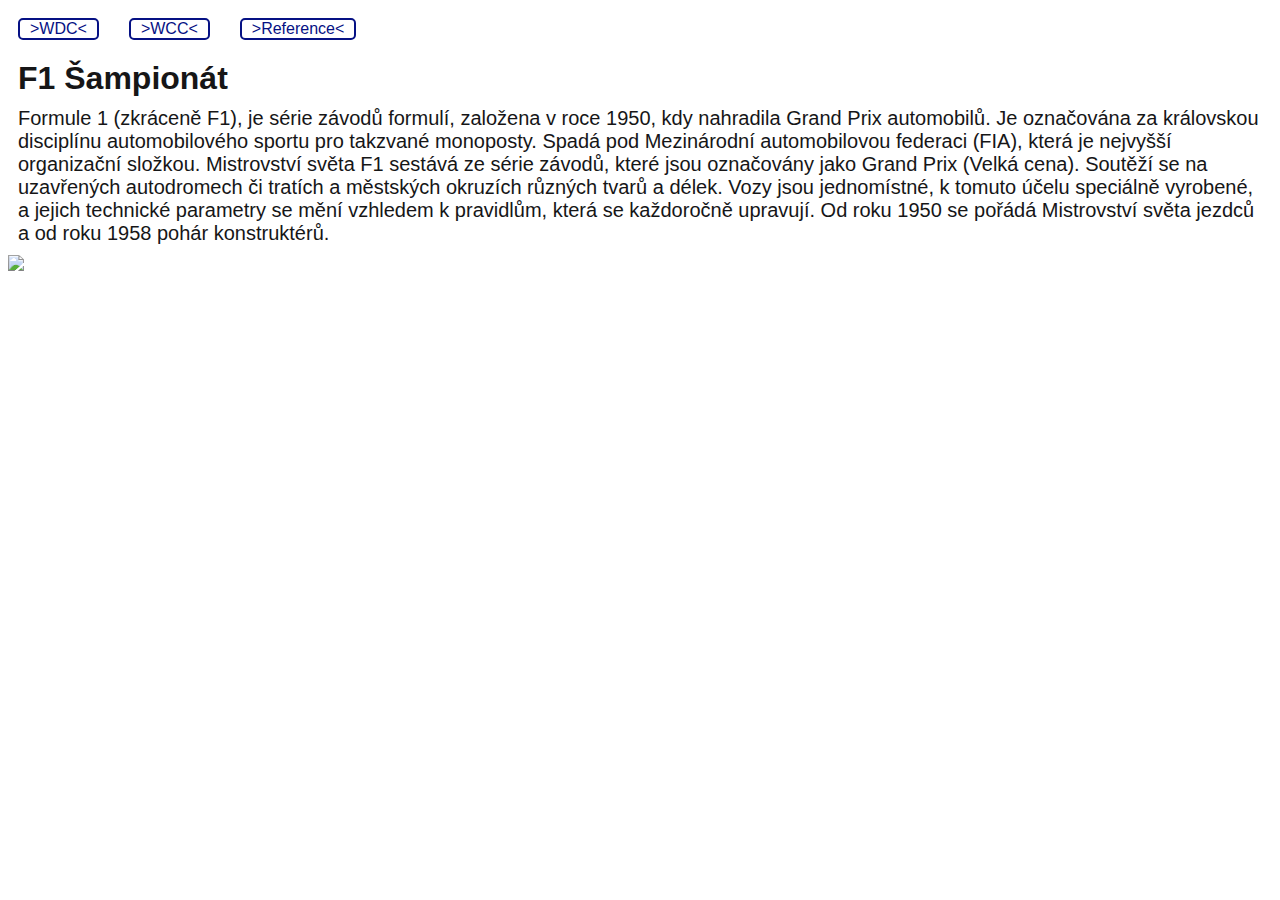
==== index.html @ c2fec69b "init" ====
<!DOCTYPE html>

<html lang="cs">
    <head>
        <meta charset="utf-8">
        <meta http-equiv="X-UA-Compatible" content="IE=edge">
        <title>F1</title>
        <meta name="description" content="">
        <meta name="viewport" content="width=device-width, initial-scale=1">
        <link rel="stylesheet" href="stylesheet.css">
        
    </head>
    <body>
        <div class="button-container">
            <a class="button" href="wdc.html">&gt;WDC&lt;</a>
            <a class="button" href="wcc.html">&gt;WCC&lt;</a>
            <a  class="button" href="https://www.formula1.com/">&gt;Reference&lt;</a>
        </div>
        <h1>F1 Šampionát</h1>
        <p>Formule 1 (zkráceně F1), je série závodů formulí, založena v roce 1950, kdy nahradila Grand Prix automobilů. 
            Je označována za královskou disciplínu automobilového sportu pro takzvané monoposty.
             Spadá pod Mezinárodní automobilovou federaci (FIA), která je nejvyšší organizační složkou. Mistrovství světa F1 sestává ze série závodů, které jsou označovány jako Grand Prix (Velká cena).
              Soutěží se na uzavřených autodromech či tratích a městských okruzích různých tvarů a délek. 
              Vozy jsou jednomístné, k tomuto účelu speciálně vyrobené, a jejich technické parametry se mění vzhledem k pravidlům, která se každoročně upravují. 
              Od roku 1950 se pořádá Mistrovství světa jezdců a od roku 1958 pohár konstruktérů.
        </p>
        <img style="max-width: 100%;" src="../ukol/wide_f1.jpg">
    </body>
</html>
---- stylesheet.css ----
h1 {
    font-family: Arial, Helvetica, sans-serif;
    margin:10px;
    color:rgb(22, 22, 23);
  }
h3{
    font-family: Arial, Helvetica, sans-serif;
    margin:10px;
    color:rgb(22, 22, 23);
}
body {
    position: relative;
}

body::before {
    content: "";
    background-image: url('../ukol/f1_background.png');
    opacity: 0.2; 
    top: 0;
    left: 0;
    bottom: 0;
    right: 0;
    position: absolute;
    z-index: -1;   
}
a {
    color: rgb(6, 17, 132);
    text-decoration: none;
    font-family: Arial, Helvetica, sans-serif;
}   
p{
    font-family: Arial, Helvetica, sans-serif;
    margin:10px;
    color:rgb(22, 22, 23);
    font-size: 20px;;
}
.button-container {
    display: grid;
    grid-template-columns: repeat(3, auto);
    gap: 10px; 
    justify-content: start;
}
.button{
    border: 2px solid rgb(6, 17, 132);
    border-radius: 5px;
    text-align: center;
    margin:10px;
    padding-left: 10px;
    padding-right: 10px;
}
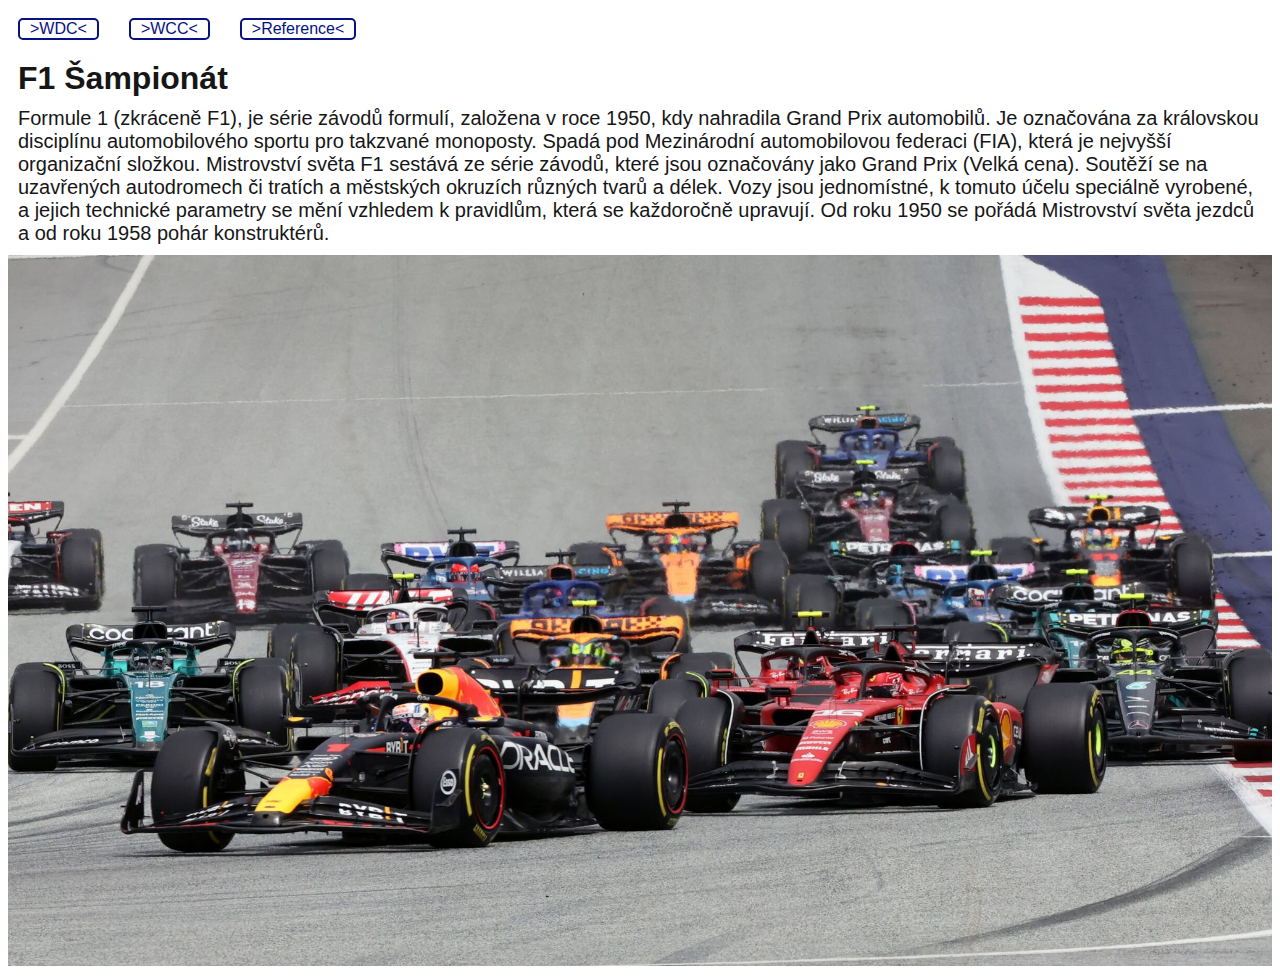
==== commit 298eeb0f: "init" ====
--- a/index.html
+++ b/index.html
@@ -24,6 +24,6 @@
               Vozy jsou jednomístné, k tomuto účelu speciálně vyrobené, a jejich technické parametry se mění vzhledem k pravidlům, která se každoročně upravují. 
               Od roku 1950 se pořádá Mistrovství světa jezdců a od roku 1958 pohár konstruktérů.
         </p>
-        <img style="max-width: 100%;" src="../ukol/wide_f1.jpg">
+        <img style="max-width: 100%;" src="wide_f1.jpg">
     </body>
 </html>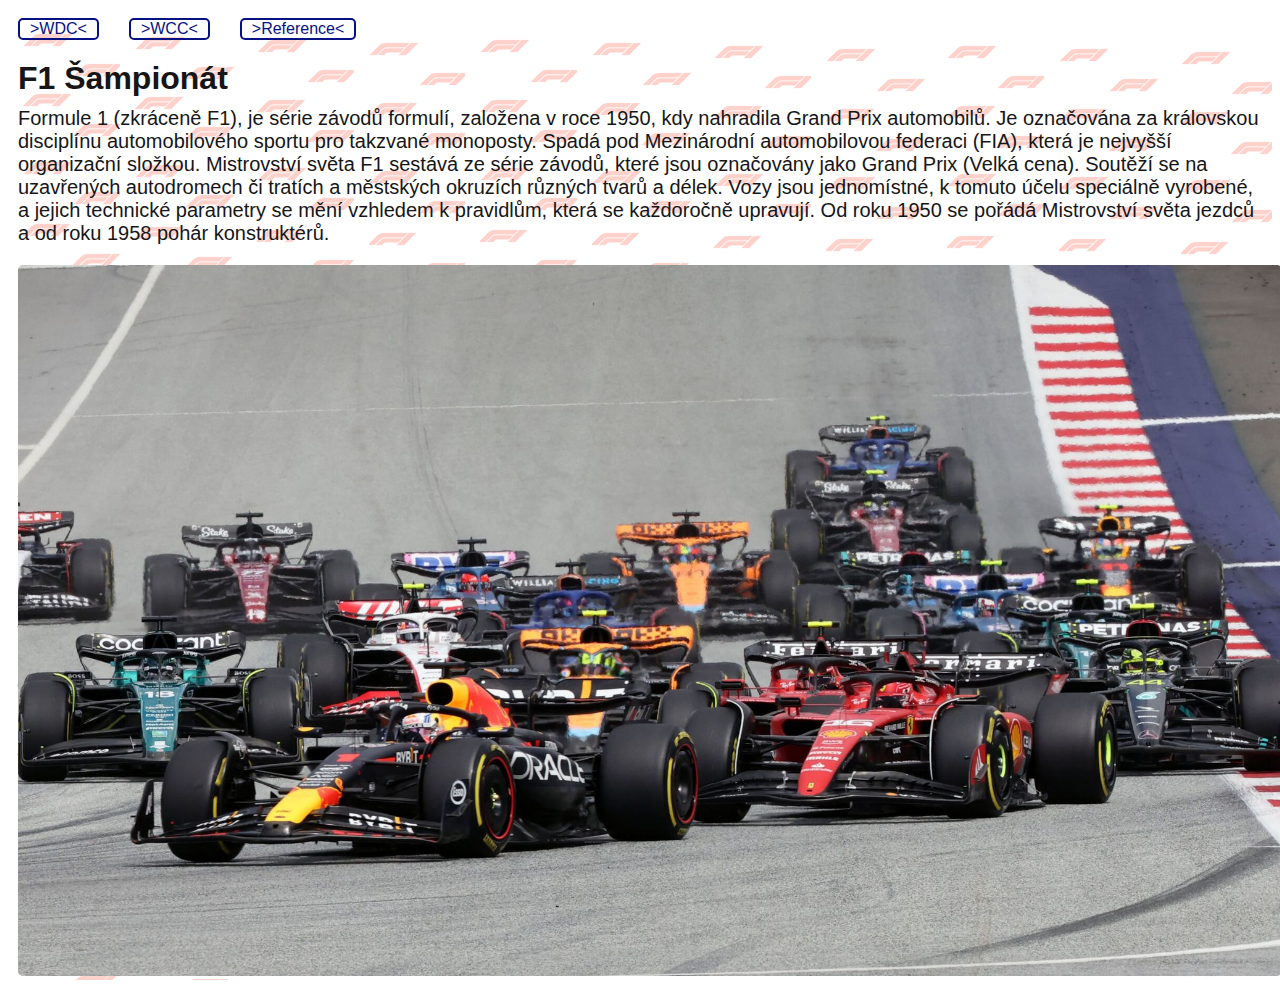
==== commit dd201776: "git push cosmetic chnages to main site image and to buttons on hover" ====
--- a/index.html
+++ b/index.html
@@ -24,6 +24,6 @@
               Vozy jsou jednomístné, k tomuto účelu speciálně vyrobené, a jejich technické parametry se mění vzhledem k pravidlům, která se každoročně upravují. 
               Od roku 1950 se pořádá Mistrovství světa jezdců a od roku 1958 pohár konstruktérů.
         </p>
-        <img style="max-width: 100%;" src="wide_f1.jpg">
+        <img class="main_site_image" src="wide_f1.jpg">
     </body>
 </html>--- a/stylesheet.css
+++ b/stylesheet.css
@@ -14,7 +14,7 @@
 
 body::before {
     content: "";
-    background-image: url('../ukol/f1_background.png');
+    background-image:url("./f1_background.png");
     opacity: 0.2; 
     top: 0;
     left: 0;
@@ -48,3 +48,16 @@
     padding-left: 10px;
     padding-right: 10px;
 }
+.button:hover{
+    background-color: rgb(6, 17, 132);
+    color: white;
+
+}
+
+.main_site_image{
+    max-width: 100%;
+    border-radius: 5px ;
+    margin-top: 10px;
+    margin-left: 10px;
+    margin-right: 10px;
+}
